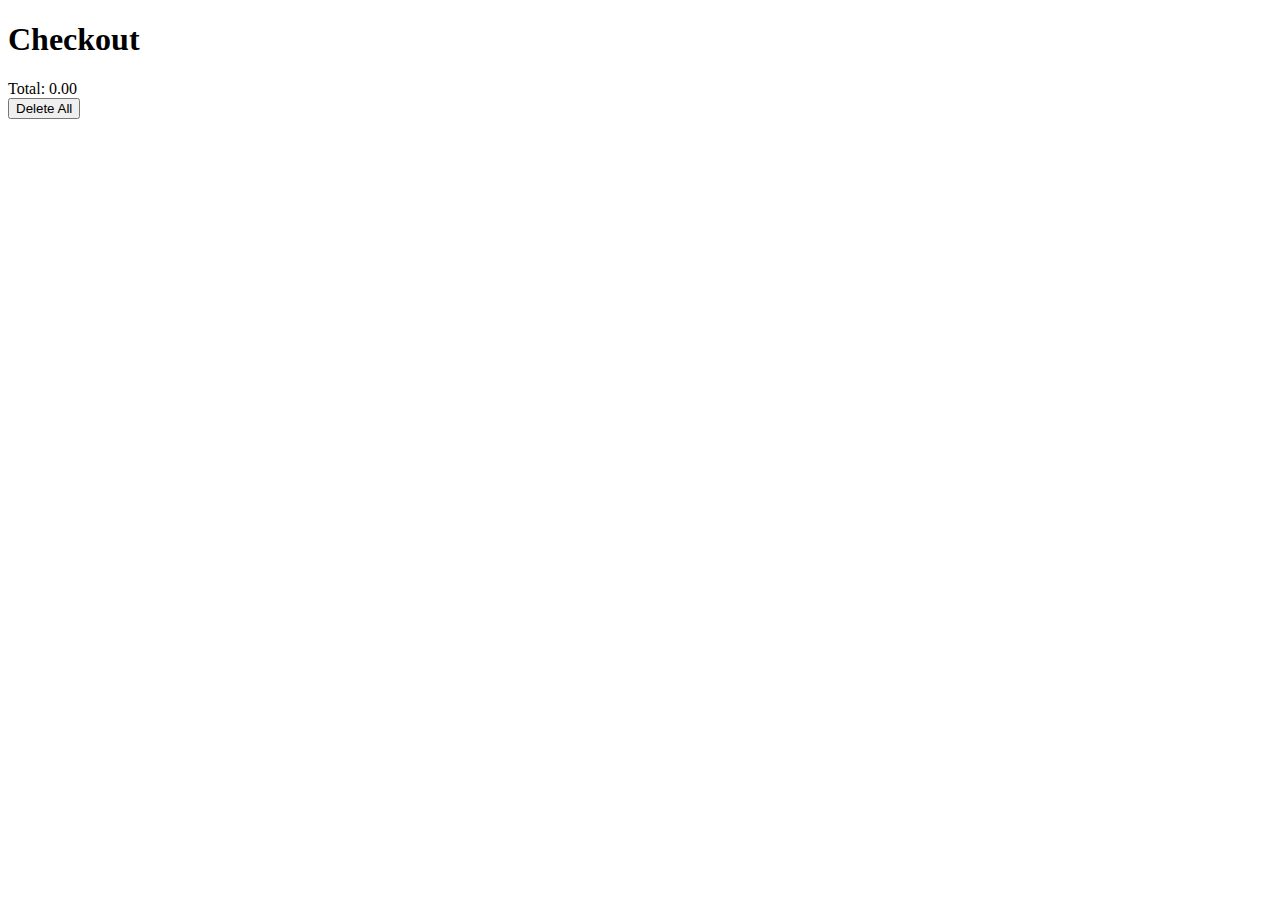
==== checkout.html @ c4ae8f7b "basket" ====
<!DOCTYPE html>
<html lang="en">
<head>
    <meta charset="UTF-8">
    <meta name="viewport" content="width=device-width, initial-scale=1.0">
    <link rel="stylesheet" href="./checkout.css">
    <title>Document</title>
</head>
<body>
    <h1>Checkout</h1>

    <section id="checkout-items">
       
    </section>
    <div class="cart-total">
        Total: <span id="checkout-total-price">0</span>
    </div>

    <button id="checkout-delete-all">Delete All</button>



    <script src="./checkout.js"></script>
</body>
</html>
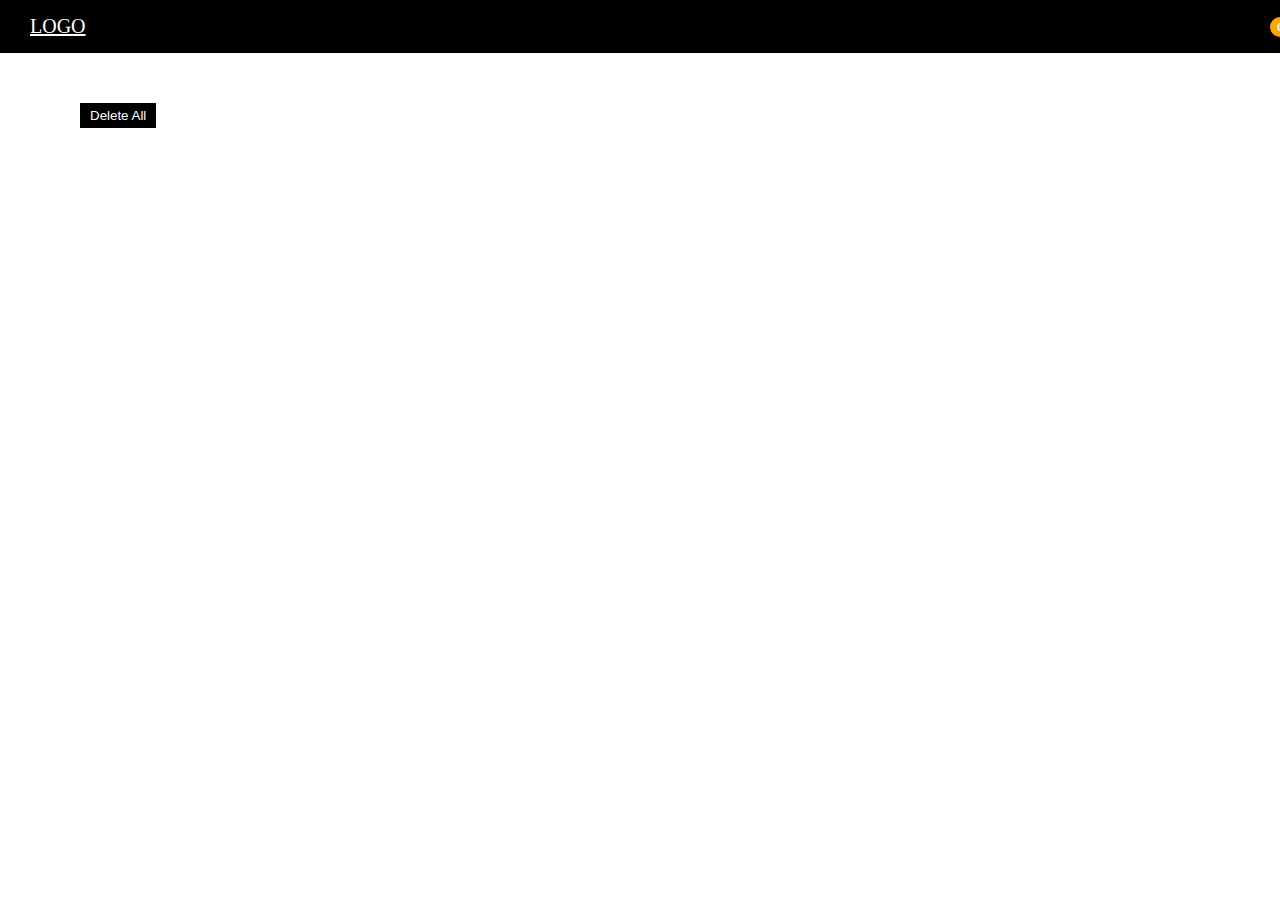
==== commit 650ddb74: "basket wishlist" ====
--- a/checkout.html
+++ b/checkout.html
@@ -1,25 +1,57 @@
 <!DOCTYPE html>
 <html lang="en">
+
 <head>
     <meta charset="UTF-8">
     <meta name="viewport" content="width=device-width, initial-scale=1.0">
-    <link rel="stylesheet" href="./checkout.css">
+    <link rel="stylesheet" href="./sass/style.css">
+    <link rel="stylesheet" href="https://cdnjs.cloudflare.com/ajax/libs/font-awesome/6.5.1/css/all.min.css"
+        integrity="sha512-DTOQO9RWCH3ppGqcWaEA1BIZOC6xxalwEsw9c2QQeAIftl+Vegovlnee1c9QX4TctnWMn13TZye+giMm8e2LwA=="
+        crossorigin="anonymous" referrerpolicy="no-referrer" />
     <title>Document</title>
 </head>
+
 <body>
-    <h1>Checkout</h1>
+    <header>
+        <nav>
+            <div class="logo">
+                <a href="index.html">Logo</a>
+            </div>
+            <div class="nav-end">
+                <button id="whislist"><i class="fa-solid fa-heart"></i></button>
+                <div class="cart">
+                    <div class="cart-box">
+                        <i class="fa-solid fa-basket-shopping"></i>
+                        <span id="cart-count">0</span>
+                    </div>
+                    <div id="dropdown-cart">
+                        <div id="cart-items">
 
-    <section id="checkout-items">
-       
-    </section>
-    <div class="cart-total">
-        Total: <span id="checkout-total-price">0</span>
+                        </div>
+                        <p class="cart-total">
+                            Toplam - <span id="total-price"></span> $
+                        </p>
+                        <p class="total-count">
+                            <span id="unique-product-count">0</span>
+                            different product
+                        </p>
+                        <button id="delete-all">Delete All</button>
+                        <button id="go-to-checkout">Checkout</button>
+
+                    </div>
+                </div>
+            </div>
+        </nav>
+    </header>
+    <div class="container">
+        <section id="checkout-items">
+
+        </section>
+        <button id="checkout-delete-all">Delete All</button>
     </div>
 
-    <button id="checkout-delete-all">Delete All</button>
+    <script src="./js/script.js"></script>
+    <script src="./js/checkout.js"></script>
+</body>
 
-
-
-    <script src="./checkout.js"></script>
-</body>
 </html>--- a/sass/style.css
+++ b/sass/style.css
@@ -0,0 +1,277 @@
+.add-to-whislist {
+  border: none;
+  background: none;
+  width: -moz-max-content;
+  width: max-content;
+}
+.add-to-whislist i {
+  color: orange;
+  font-size: 22px;
+}
+
+.whislist {
+  flex-direction: column;
+}
+
+#whislist {
+  border: none;
+  background: none;
+  width: -moz-max-content;
+  width: max-content;
+  color: #fff;
+  font-size: 22px;
+}
+
+.container {
+  padding: 50px 80px;
+}
+
+#whislist-delete-all {
+  width: -moz-max-content;
+  width: max-content;
+  background-color: #000;
+  padding: 5px 10px;
+  border: none;
+  color: #fff;
+}
+#whislist-delete-all:hover {
+  background-color: rgba(0, 0, 0, 0.8);
+}
+
+#whislist-items {
+  width: 100%;
+}
+#whislist-items .whislist-product {
+  border: 1px solid rgb(229, 231, 235);
+  padding: 20px;
+  display: flex;
+  margin-bottom: 20px;
+  gap: 30px;
+}
+#whislist-items .whislist-product img {
+  width: 150px;
+}
+#whislist-items .whislist-product button {
+  width: -moz-max-content;
+  width: max-content;
+  background-color: #000;
+  padding: 5px 10px;
+  border: none;
+  color: #fff;
+  margin-right: 10px;
+}
+#whislist-items .whislist-product button:hover {
+  background-color: rgba(0, 0, 0, 0.8);
+}
+#whislist-items .whislist-product .add-to-cart-from-whislist {
+  background-color: orange;
+}
+#whislist-items .whislist-product .whislist-card-body {
+  display: flex;
+  flex-direction: column;
+  gap: 10px;
+}
+#whislist-items .whislist-product .whislist-card-body .quantity {
+  display: flex;
+  gap: 10px;
+  align-items: center;
+}
+
+.container {
+  padding: 50px 80px;
+}
+
+#checkout-delete-all {
+  width: -moz-max-content;
+  width: max-content;
+  background-color: #000;
+  padding: 5px 10px;
+  border: none;
+  color: #fff;
+}
+#checkout-delete-all:hover {
+  background-color: rgba(0, 0, 0, 0.8);
+}
+
+#checkout-items {
+  width: 100%;
+}
+#checkout-items .checkout-product {
+  border: 1px solid rgb(229, 231, 235);
+  padding: 20px;
+  display: flex;
+  margin-bottom: 20px;
+  gap: 30px;
+}
+#checkout-items .checkout-product img {
+  width: 150px;
+}
+#checkout-items .checkout-product button {
+  width: -moz-max-content;
+  width: max-content;
+  background-color: #000;
+  padding: 5px 10px;
+  border: none;
+  color: #fff;
+}
+#checkout-items .checkout-product button:hover {
+  background-color: rgba(0, 0, 0, 0.8);
+}
+#checkout-items .checkout-product .delete-checkout-product {
+  background-color: orange;
+}
+#checkout-items .checkout-product .checkout-card-body {
+  display: flex;
+  flex-direction: column;
+  gap: 10px;
+}
+#checkout-items .checkout-product .checkout-card-body .quantity {
+  display: flex;
+  gap: 10px;
+  align-items: center;
+}
+
+* {
+  margin: 0;
+  padding: 0;
+  box-sizing: border-box;
+}
+
+.total-count {
+  color: #000;
+}
+
+.button {
+  border: none;
+  background-color: #000;
+  color: #fff;
+  text-transform: uppercase;
+  padding: 15px 50px;
+  width: -moz-max-content;
+  width: max-content;
+}
+.button:hover {
+  background-color: rgba(0, 0, 0, 0.9);
+}
+
+header {
+  background-color: #000;
+  color: #fff;
+}
+header nav {
+  width: 100%;
+  padding: 15px 30px;
+  display: flex;
+  justify-content: space-between;
+  align-items: center;
+}
+header nav .nav-end {
+  display: flex;
+  align-items: center;
+  gap: 20px;
+}
+header nav .logo {
+  font-size: 20px;
+  text-transform: uppercase;
+}
+header nav .logo a {
+  color: #fff;
+}
+header nav .cart {
+  position: relative;
+}
+header nav .cart:hover #dropdown-cart {
+  opacity: 1;
+}
+header nav .cart-box {
+  position: relative;
+}
+header nav .cart-box i {
+  font-size: 22px;
+}
+header nav .cart-box span {
+  display: inline-block;
+  width: 20px;
+  height: 20px;
+  text-align: center;
+  line-height: 20px;
+  font-size: 12px;
+  background-color: orange;
+  border-radius: 50%;
+  color: #fff;
+  font-weight: 900;
+  position: absolute;
+  top: -10px;
+  left: 20px;
+}
+header nav #dropdown-cart {
+  background-color: orange;
+  width: -moz-max-content;
+  width: max-content;
+  padding: 20px;
+  margin-top: 20px;
+  position: absolute;
+  right: -25px;
+  transition: 0.6s;
+  opacity: 0;
+}
+header nav #dropdown-cart .cartImage {
+  width: 80px;
+  height: 80px;
+  background-size: cover;
+  display: inline-block;
+}
+header nav #dropdown-cart #productElement {
+  padding: 20px 0;
+  border-bottom: 1px solid #e5e4e2;
+}
+header nav #dropdown-cart #productElement .cartProduct {
+  display: flex;
+  width: 100%;
+  flex-wrap: wrap;
+  gap: 20px;
+}
+header nav #dropdown-cart #productElement .cartProduct .card-body {
+  display: flex;
+  flex-direction: column;
+  gap: 5px;
+}
+header nav #dropdown-cart #cart-total {
+  margin-top: 20px;
+}
+
+.products {
+  padding: 50px 0;
+  display: flex;
+  justify-content: center;
+  -moz-column-gap: 40px;
+       column-gap: 40px;
+}
+.products .card {
+  width: 25%;
+  display: flex;
+  flex-direction: column;
+  row-gap: 20px;
+}
+.products .card img {
+  width: 200px;
+}
+.products .card .info {
+  font-size: 16px;
+  line-height: 20px;
+}
+.products .card .price {
+  color: orange;
+  font-size: 20px;
+  font-weight: 900;
+}
+
+#go-to-checkout, #delete-all {
+  padding: 5px 10px;
+  background-color: #000;
+  color: #fff;
+  border: none;
+  width: -moz-max-content;
+  width: max-content;
+  margin: 5px 0;
+}/*# sourceMappingURL=style.css.map */